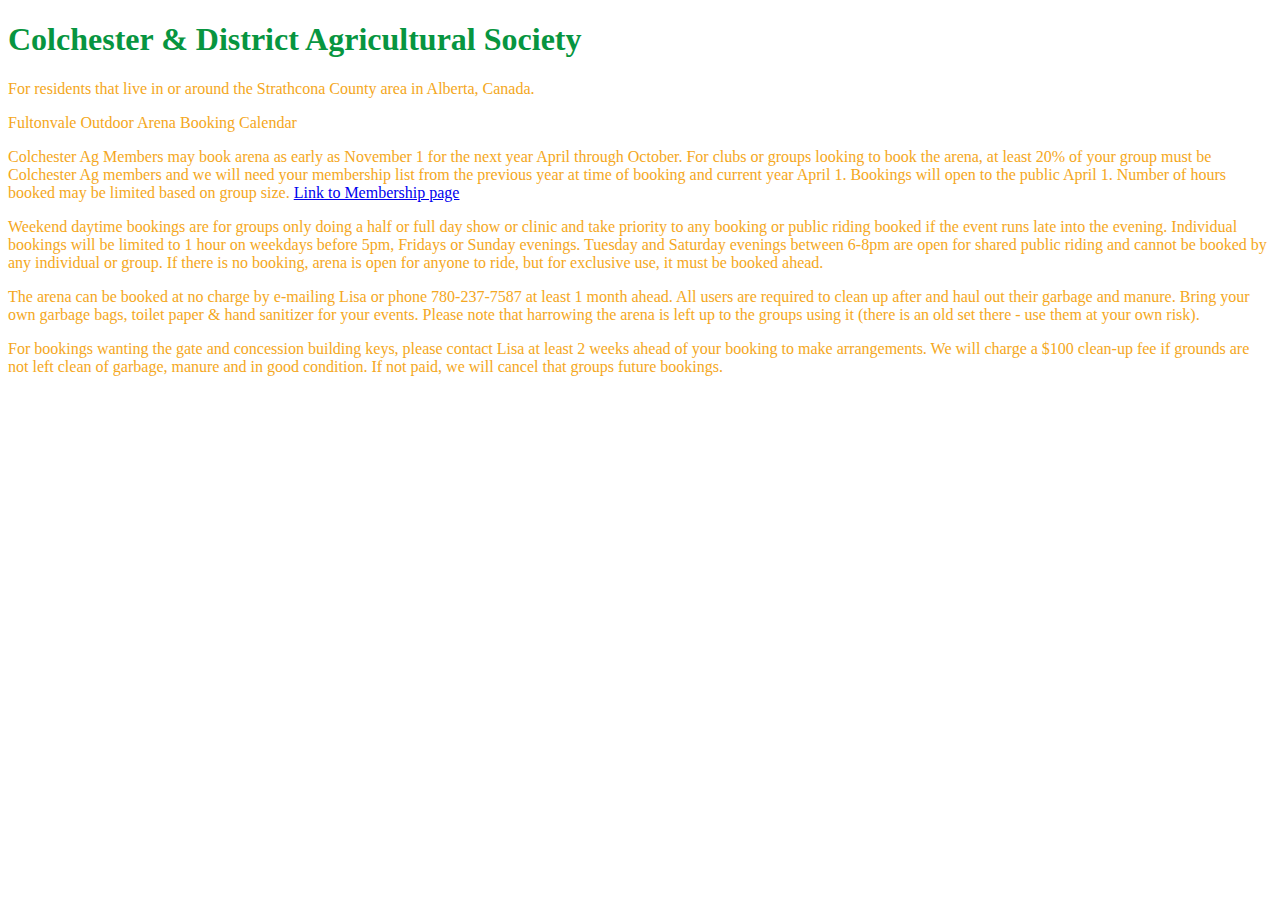
==== calendar.html @ 83f02ce4 "Initial update" ====
<!DOCTYPE html>
<html lang="en">
    <meta charset="UTF-8">
    <title>Colchester Ag Society</title>
    <link rel="stylesheet" href="style.css">
  <head>
    <link rel="stylesheet" href="mystyle.css">
    <h1>Colchester & District Agricultural Society</h1>
    <p>For residents that live in or around the Strathcona County area in Alberta, Canada.</p>
  <p>Fultonvale Outdoor Arena Booking Calendar</p>
  <p>Colchester Ag Members may book arena as early as November 1 for the next year April through October. For clubs or groups looking to book the arena, at least 20% of your group must be Colchester Ag members and we will need your membership list from the previous year at time of booking and current year April 1.  Bookings will open to the public April 1.  Number of hours booked may be limited based on group size. <a href="https://colchesteragsociety.org/index_files/Page1233.htm" target="_blank"'> Link to Membership page</a></p>
  <p> Weekend daytime bookings are for groups only doing a half or full day show or clinic and take priority to any booking or public riding booked if the event runs late into the evening.   Individual bookings will be limited to 1 hour on weekdays before 5pm, Fridays or Sunday evenings.  Tuesday and Saturday evenings between 6-8pm are open for shared public riding and cannot be booked by any individual or group.  If there is no booking, arena is open for anyone to ride, but for exclusive use, it must be booked ahead.  </p>
  <p>The arena can be booked at no charge by e-mailing Lisa or phone 780-237-7587 at least 1 month ahead.  All users are required to clean up after and haul out their garbage and manure.  Bring your own garbage bags, toilet paper & hand sanitizer for your events.  Please note that harrowing the arena is left up to the groups using it (there is an old set there - use them at your own risk).  </p>

  <p>For bookings wanting the gate and concession building keys, please contact Lisa at least 2 weeks ahead of your booking to make arrangements.  We will charge a $100 clean-up fee if grounds are not left clean of garbage, manure and in good condition.  If not paid, we will cancel that groups future bookings.</p>
  <p></p>

</body>
</html>
---- style.css ----
body {
background-color: white;
}

h1 {
color: #079540
}

div {
color: #00b9f9
}

p {
    color: #f4a721;
}
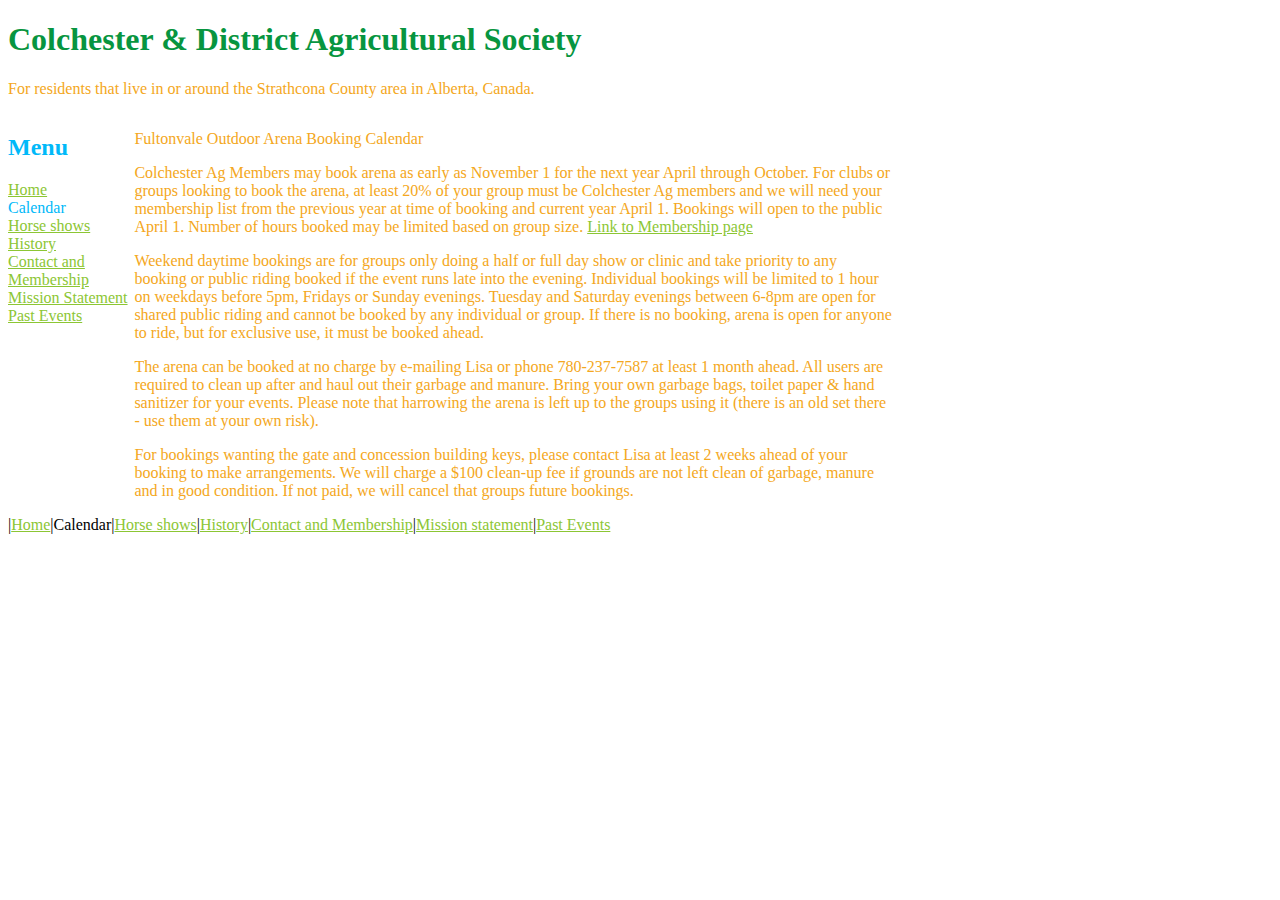
==== commit bed4e435: "Colchester Ag website (new vers.)" ====
--- a/calendar.html
+++ b/calendar.html
@@ -7,6 +7,19 @@
     <link rel="stylesheet" href="mystyle.css">
     <h1>Colchester & District Agricultural Society</h1>
     <p>For residents that live in or around the Strathcona County area in Alberta, Canada.</p>
+    <div class="container-grid">
+      <div class="menu">
+        <h2>Menu</h2>
+        <a href="index.html">Home</a><br>
+        Calendar<br>
+        <a href="horse-shows.html">Horse shows</a><br>
+        <a href="history.html">History</a><br>
+        <a href="contact-and-membership.html">Contact and Membership</a><br>
+        <a href="mission-statement.html">Mission Statement</a><br>
+        <a href="past-events.html">Past Events</a><br>
+      </div>
+      <div class="column">
+    
   <p>Fultonvale Outdoor Arena Booking Calendar</p>
   <p>Colchester Ag Members may book arena as early as November 1 for the next year April through October. For clubs or groups looking to book the arena, at least 20% of your group must be Colchester Ag members and we will need your membership list from the previous year at time of booking and current year April 1.  Bookings will open to the public April 1.  Number of hours booked may be limited based on group size. <a href="https://colchesteragsociety.org/index_files/Page1233.htm" target="_blank"'> Link to Membership page</a></p>
   <p> Weekend daytime bookings are for groups only doing a half or full day show or clinic and take priority to any booking or public riding booked if the event runs late into the evening.   Individual bookings will be limited to 1 hour on weekdays before 5pm, Fridays or Sunday evenings.  Tuesday and Saturday evenings between 6-8pm are open for shared public riding and cannot be booked by any individual or group.  If there is no booking, arena is open for anyone to ride, but for exclusive use, it must be booked ahead.  </p>
@@ -14,6 +27,10 @@
 
   <p>For bookings wanting the gate and concession building keys, please contact Lisa at least 2 weeks ahead of your booking to make arrangements.  We will charge a $100 clean-up fee if grounds are not left clean of garbage, manure and in good condition.  If not paid, we will cancel that groups future bookings.</p>
   <p></p>
+</div>
 
+
+</div>
+  |<a href="index.html">Home</a>|Calendar|<a href="horse-shows.html">Horse shows</a>|<a href="history.html">History</a>|<a href="contact-and-membership.html">Contact and Membership</a>|<a href="mission-statement.html">Mission statement</a>|<a href="past-events.html">Past Events</a>
 </body>
 </html>
--- a/style.css
+++ b/style.css
@@ -12,4 +12,18 @@
 
 p {
     color: #f4a721;
-}+}
+a {
+    color: #8cc634;
+}
+ 
+.container-grid {
+    display: grid;
+    grid-template-columns: 10% 60%;
+  }
+  
+  .menu {
+  }
+  
+  .column {
+  }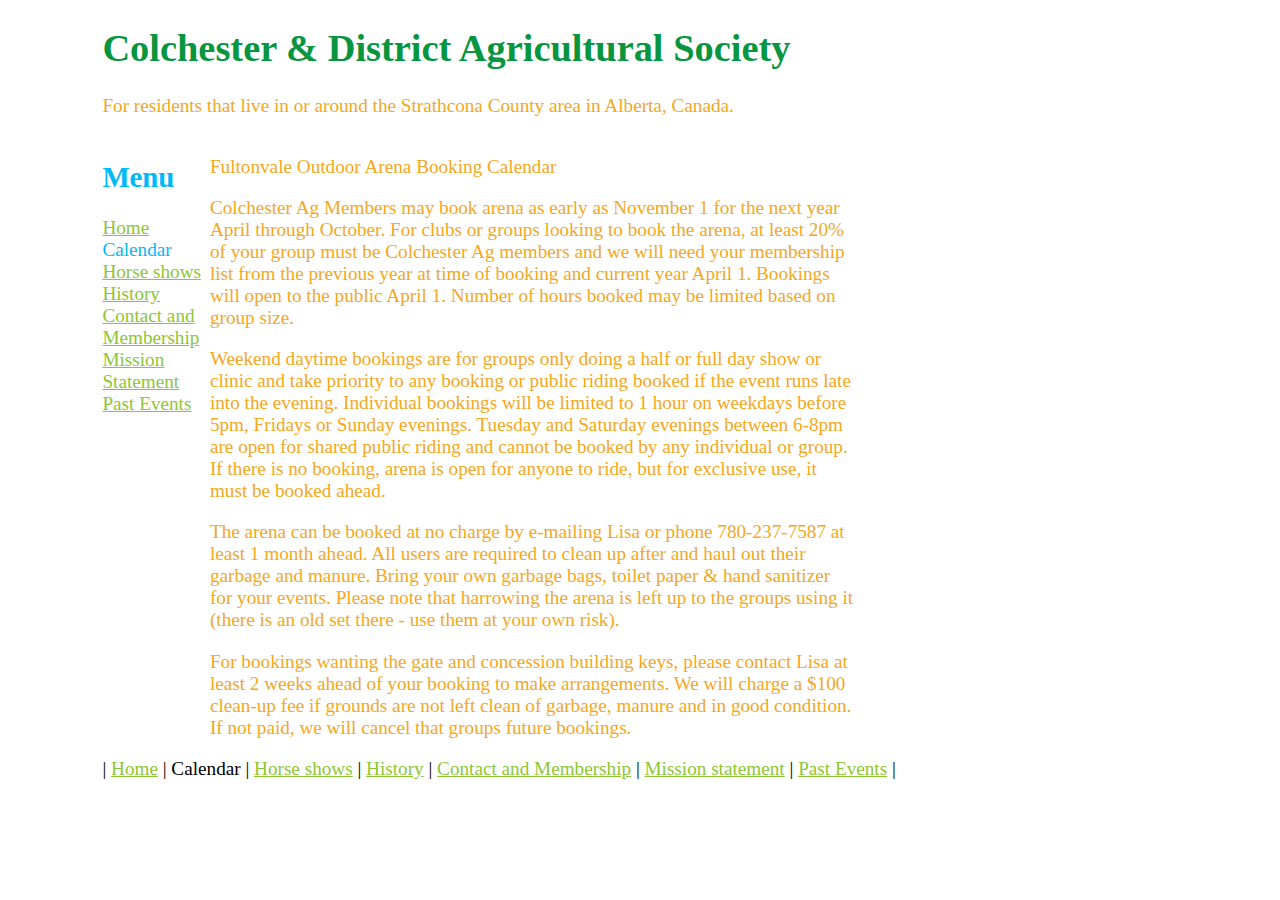
==== commit 71d793bd: "Fix menu" ====
--- a/calendar.html
+++ b/calendar.html
@@ -21,16 +21,17 @@
       <div class="column">
     
   <p>Fultonvale Outdoor Arena Booking Calendar</p>
-  <p>Colchester Ag Members may book arena as early as November 1 for the next year April through October. For clubs or groups looking to book the arena, at least 20% of your group must be Colchester Ag members and we will need your membership list from the previous year at time of booking and current year April 1.  Bookings will open to the public April 1.  Number of hours booked may be limited based on group size. <a href="https://colchesteragsociety.org/index_files/Page1233.htm" target="_blank"'> Link to Membership page</a></p>
-  <p> Weekend daytime bookings are for groups only doing a half or full day show or clinic and take priority to any booking or public riding booked if the event runs late into the evening.   Individual bookings will be limited to 1 hour on weekdays before 5pm, Fridays or Sunday evenings.  Tuesday and Saturday evenings between 6-8pm are open for shared public riding and cannot be booked by any individual or group.  If there is no booking, arena is open for anyone to ride, but for exclusive use, it must be booked ahead.  </p>
-  <p>The arena can be booked at no charge by e-mailing Lisa or phone 780-237-7587 at least 1 month ahead.  All users are required to clean up after and haul out their garbage and manure.  Bring your own garbage bags, toilet paper & hand sanitizer for your events.  Please note that harrowing the arena is left up to the groups using it (there is an old set there - use them at your own risk).  </p>
 
-  <p>For bookings wanting the gate and concession building keys, please contact Lisa at least 2 weeks ahead of your booking to make arrangements.  We will charge a $100 clean-up fee if grounds are not left clean of garbage, manure and in good condition.  If not paid, we will cancel that groups future bookings.</p>
-  <p></p>
-</div>
+  <p>Colchester Ag Members may book arena as early as November 1 for the next year April through October. For clubs or groups looking to book the arena, at least 20% of your group must be Colchester Ag members and we will need your membership list from the previous year at time of booking and current year April 1. Bookings will open to the public April 1. Number of hours booked may be limited based on group size.</p>
 
+  <p> Weekend daytime bookings are for groups only doing a half or full day show or clinic and take priority to any booking or public riding booked if the event runs late into the evening. Individual bookings will be limited to 1 hour on weekdays before 5pm, Fridays or Sunday evenings. Tuesday and Saturday evenings between 6-8pm are open for shared public riding and cannot be booked by any individual or group. If there is no booking, arena is open for anyone to ride, but for exclusive use, it must be booked ahead.</p>
+
+  <p>The arena can be booked at no charge by e-mailing Lisa or phone 780-237-7587 at least 1 month ahead. All users are required to clean up after and haul out their garbage and manure. Bring your own garbage bags, toilet paper & hand sanitizer for your events. Please note that harrowing the arena is left up to the groups using it (there is an old set there - use them at your own risk).</p>
+
+  <p>For bookings wanting the gate and concession building keys, please contact Lisa at least 2 weeks ahead of your booking to make arrangements. We will charge a $100 clean-up fee if grounds are not left clean of garbage, manure and in good condition. If not paid, we will cancel that groups future bookings.</p>
 
 </div>
-  |<a href="index.html">Home</a>|Calendar|<a href="horse-shows.html">Horse shows</a>|<a href="history.html">History</a>|<a href="contact-and-membership.html">Contact and Membership</a>|<a href="mission-statement.html">Mission statement</a>|<a href="past-events.html">Past Events</a>
+</div>
+| <a href="index.html">Home</a> | Calendar | <a href="horse-shows.html">Horse shows</a> | <a href="history.html">History</a> | <a href="contact-and-membership.html">Contact and Membership</a> | <a href="mission-statement.html">Mission statement</a> | <a href="past-events.html">Past Events</a> |
 </body>
 </html>
--- a/style.css
+++ b/style.css
@@ -1,18 +1,22 @@
 body {
-background-color: white;
+    background-color: white;
+    margin-left: 8%;
+    margin-right: 8%;
+    font-size:larger;
 }
 
 h1 {
-color: #079540
+    color: #079540
 }
 
 div {
-color: #00b9f9
+    color: #00b9f9
 }
 
 p {
     color: #f4a721;
 }
+
 a {
     color: #8cc634;
 }
@@ -20,10 +24,10 @@
 .container-grid {
     display: grid;
     grid-template-columns: 10% 60%;
-  }
+}
   
-  .menu {
-  }
+.menu {
+}
   
-  .column {
-  }+.column {
+}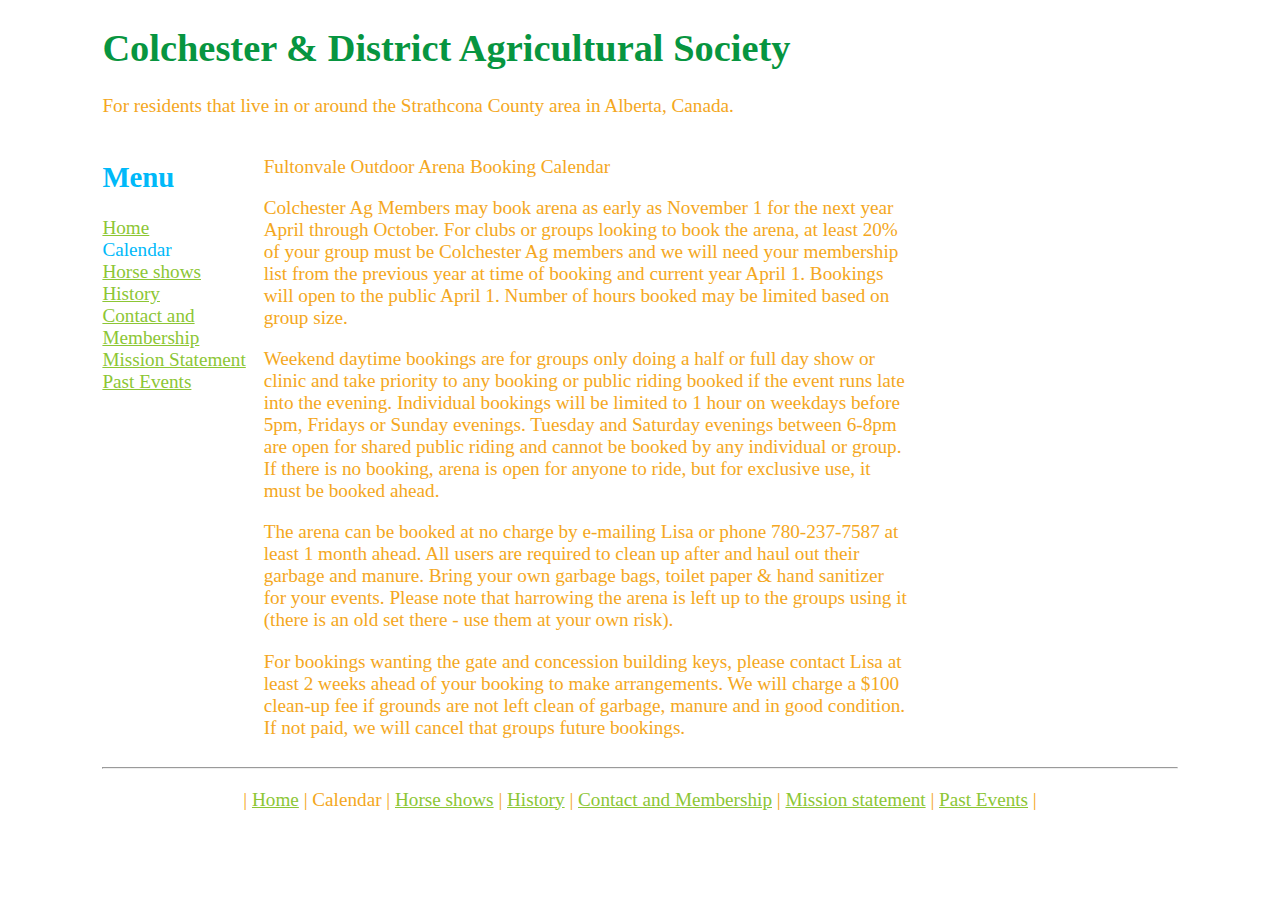
==== commit 5e66a8f4: "Add <hr> to menu" ====
--- a/calendar.html
+++ b/calendar.html
@@ -32,6 +32,9 @@
 
 </div>
 </div>
+<hr>
+<p style="text-align: center;">
 | <a href="index.html">Home</a> | Calendar | <a href="horse-shows.html">Horse shows</a> | <a href="history.html">History</a> | <a href="contact-and-membership.html">Contact and Membership</a> | <a href="mission-statement.html">Mission statement</a> | <a href="past-events.html">Past Events</a> |
+</p>
 </body>
 </html>
--- a/style.css
+++ b/style.css
@@ -23,7 +23,7 @@
  
 .container-grid {
     display: grid;
-    grid-template-columns: 10% 60%;
+    grid-template-columns: 15% 60%;
 }
   
 .menu {
